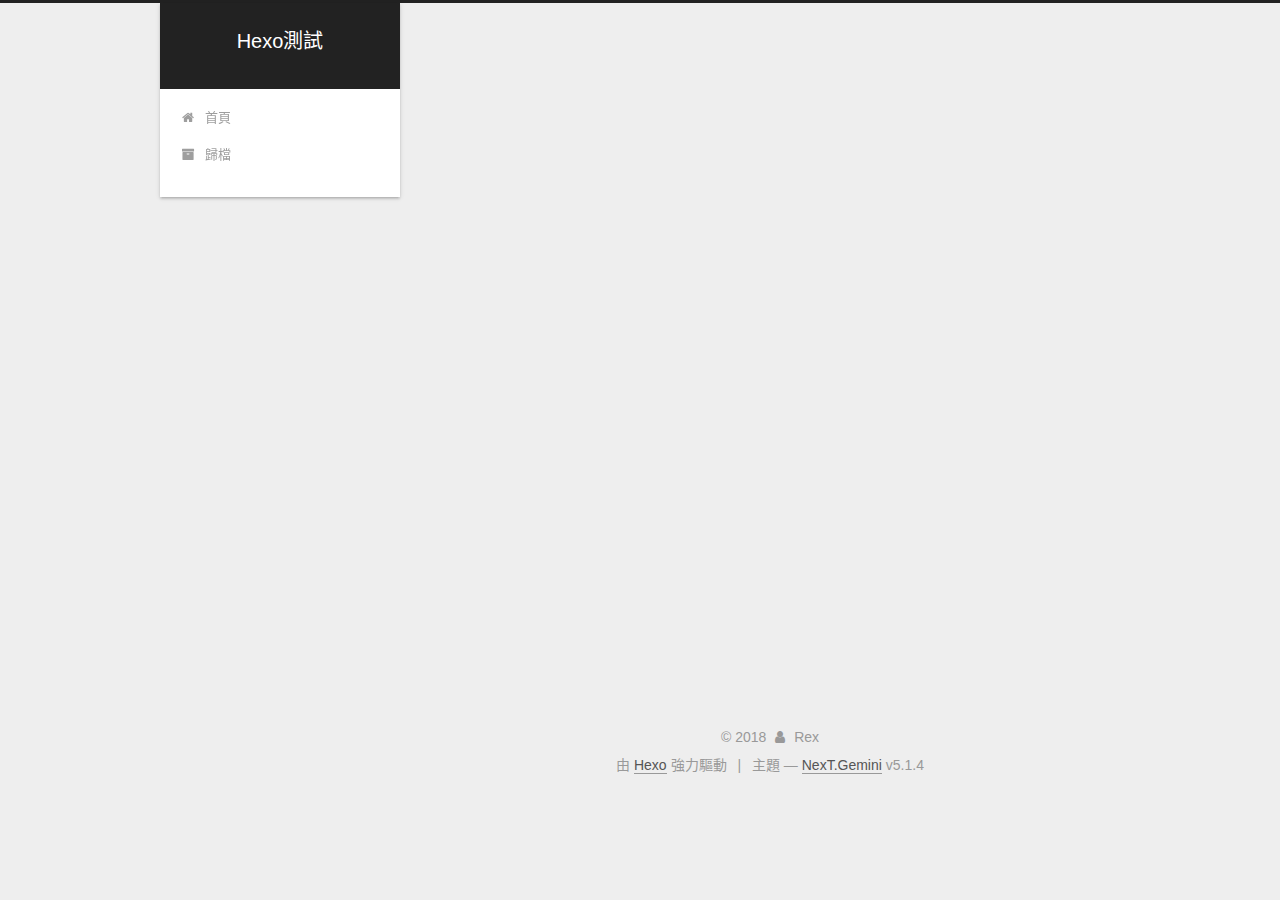
==== about/index.html @ 77798206 "Site updated: 2018-04-30 21:03:43" ====
<!DOCTYPE html>



  


<html class="theme-next gemini use-motion" lang="zh-tw">
<head>
  <meta charset="UTF-8"/>
<meta http-equiv="X-UA-Compatible" content="IE=edge" />
<meta name="viewport" content="width=device-width, initial-scale=1, maximum-scale=1"/>
<meta name="theme-color" content="#222">









<meta http-equiv="Cache-Control" content="no-transform" />
<meta http-equiv="Cache-Control" content="no-siteapp" />
















  
  
  <link href="/lib/fancybox/source/jquery.fancybox.css?v=2.1.5" rel="stylesheet" type="text/css" />







<link href="/lib/font-awesome/css/font-awesome.min.css?v=4.6.2" rel="stylesheet" type="text/css" />

<link href="/css/main.css?v=5.1.4" rel="stylesheet" type="text/css" />


  <link rel="apple-touch-icon" sizes="180x180" href="/images/apple-touch-icon-next.png?v=5.1.4">


  <link rel="icon" type="image/png" sizes="32x32" href="/images/favicon-32x32-next.png?v=5.1.4">


  <link rel="icon" type="image/png" sizes="16x16" href="/images/favicon-16x16-next.png?v=5.1.4">


  <link rel="mask-icon" href="/images/logo.svg?v=5.1.4" color="#222">





  <meta name="keywords" content="Hexo, NexT" />










<meta property="og:type" content="website">
<meta property="og:title" content="about">
<meta property="og:url" content="https://vmp6.github.io/about/index.html">
<meta property="og:site_name" content="Hexo測試">
<meta property="og:locale" content="zh-tw">
<meta property="og:updated_time" content="2018-04-30T13:03:14.921Z">
<meta name="twitter:card" content="summary">
<meta name="twitter:title" content="about">



<script type="text/javascript" id="hexo.configurations">
  var NexT = window.NexT || {};
  var CONFIG = {
    root: '/',
    scheme: 'Gemini',
    version: '5.1.4',
    sidebar: {"position":"left","display":"post","offset":12,"b2t":false,"scrollpercent":false,"onmobile":false},
    fancybox: true,
    tabs: true,
    motion: {"enable":true,"async":false,"transition":{"post_block":"fadeIn","post_header":"slideDownIn","post_body":"slideDownIn","coll_header":"slideLeftIn","sidebar":"slideUpIn"}},
    duoshuo: {
      userId: '0',
      author: '博主'
    },
    algolia: {
      applicationID: '',
      apiKey: '',
      indexName: '',
      hits: {"per_page":10},
      labels: {"input_placeholder":"Search for Posts","hits_empty":"We didn't find any results for the search: ${query}","hits_stats":"${hits} results found in ${time} ms"}
    }
  };
</script>



  <link rel="canonical" href="https://vmp6.github.io/about/"/>





  <title>about | Hexo測試</title>
  








</head>

<body itemscope itemtype="http://schema.org/WebPage" lang="zh-tw">

  
  
    
  

  <div class="container sidebar-position-left page-post-detail">
    <div class="headband"></div>

    <header id="header" class="header" itemscope itemtype="http://schema.org/WPHeader">
      <div class="header-inner"><div class="site-brand-wrapper">
  <div class="site-meta ">
    

    <div class="custom-logo-site-title">
      <a href="/"  class="brand" rel="start">
        <span class="logo-line-before"><i></i></span>
        <span class="site-title">Hexo測試</span>
        <span class="logo-line-after"><i></i></span>
      </a>
    </div>
      
        <p class="site-subtitle"></p>
      
  </div>

  <div class="site-nav-toggle">
    <button>
      <span class="btn-bar"></span>
      <span class="btn-bar"></span>
      <span class="btn-bar"></span>
    </button>
  </div>
</div>

<nav class="site-nav">
  

  
    <ul id="menu" class="menu">
      
        
        <li class="menu-item menu-item-home">
          <a href="/" rel="section">
            
              <i class="menu-item-icon fa fa-fw fa-home"></i> <br />
            
            首頁
          </a>
        </li>
      
        
        <li class="menu-item menu-item-archives">
          <a href="/archives/" rel="section">
            
              <i class="menu-item-icon fa fa-fw fa-archive"></i> <br />
            
            歸檔
          </a>
        </li>
      

      
    </ul>
  

  
</nav>



 </div>
    </header>

    <main id="main" class="main">
      <div class="main-inner">
        <div class="content-wrap">
          <div id="content" class="content">
            

  <div id="posts" class="posts-expand">
    
    
    
    <div class="post-block page">
      <header class="post-header">

	<h1 class="post-title" itemprop="name headline">about</h1>



</header>

      
      
      
      <div class="post-body">
        
        
          
        
      </div>
      
      
      
    </div>
    
    
    
  </div>


          </div>
          


          

  



        </div>
        
          
  
  <div class="sidebar-toggle">
    <div class="sidebar-toggle-line-wrap">
      <span class="sidebar-toggle-line sidebar-toggle-line-first"></span>
      <span class="sidebar-toggle-line sidebar-toggle-line-middle"></span>
      <span class="sidebar-toggle-line sidebar-toggle-line-last"></span>
    </div>
  </div>

  <aside id="sidebar" class="sidebar">
    
    <div class="sidebar-inner">

      

      

      <section class="site-overview-wrap sidebar-panel sidebar-panel-active">
        <div class="site-overview">
          <div class="site-author motion-element" itemprop="author" itemscope itemtype="http://schema.org/Person">
            
              <p class="site-author-name" itemprop="name">Rex</p>
              <p class="site-description motion-element" itemprop="description"></p>
          </div>

          <nav class="site-state motion-element">

            
              <div class="site-state-item site-state-posts">
              
                <a href="/archives/">
              
                  <span class="site-state-item-count">3</span>
                  <span class="site-state-item-name">文章</span>
                </a>
              </div>
            

            

            

          </nav>

          

          

          
          

          
          

          

        </div>
      </section>

      

      

    </div>
  </aside>


        
      </div>
    </main>

    <footer id="footer" class="footer">
      <div class="footer-inner">
        <div class="copyright">&copy; <span itemprop="copyrightYear">2018</span>
  <span class="with-love">
    <i class="fa fa-user"></i>
  </span>
  <span class="author" itemprop="copyrightHolder">Rex</span>

  
</div>


  <div class="powered-by">由 <a class="theme-link" target="_blank" href="https://hexo.io">Hexo</a> 強力驅動</div>



  <span class="post-meta-divider">|</span>



  <div class="theme-info">主題 &mdash; <a class="theme-link" target="_blank" href="https://github.com/iissnan/hexo-theme-next">NexT.Gemini</a> v5.1.4</div>




        







        
      </div>
    </footer>

    
      <div class="back-to-top">
        <i class="fa fa-arrow-up"></i>
        
      </div>
    

    

  </div>

  

<script type="text/javascript">
  if (Object.prototype.toString.call(window.Promise) !== '[object Function]') {
    window.Promise = null;
  }
</script>









  












  
  
    <script type="text/javascript" src="/lib/jquery/index.js?v=2.1.3"></script>
  

  
  
    <script type="text/javascript" src="/lib/fastclick/lib/fastclick.min.js?v=1.0.6"></script>
  

  
  
    <script type="text/javascript" src="/lib/jquery_lazyload/jquery.lazyload.js?v=1.9.7"></script>
  

  
  
    <script type="text/javascript" src="/lib/velocity/velocity.min.js?v=1.2.1"></script>
  

  
  
    <script type="text/javascript" src="/lib/velocity/velocity.ui.min.js?v=1.2.1"></script>
  

  
  
    <script type="text/javascript" src="/lib/fancybox/source/jquery.fancybox.pack.js?v=2.1.5"></script>
  


  


  <script type="text/javascript" src="/js/src/utils.js?v=5.1.4"></script>

  <script type="text/javascript" src="/js/src/motion.js?v=5.1.4"></script>



  
  


  <script type="text/javascript" src="/js/src/affix.js?v=5.1.4"></script>

  <script type="text/javascript" src="/js/src/schemes/pisces.js?v=5.1.4"></script>



  
  <script type="text/javascript" src="/js/src/scrollspy.js?v=5.1.4"></script>
<script type="text/javascript" src="/js/src/post-details.js?v=5.1.4"></script>



  


  <script type="text/javascript" src="/js/src/bootstrap.js?v=5.1.4"></script>



  


  




	





  





  












  





  

  

  

  
  

  

  

  

</body>
</html>
---- css/main.css ----
/* normalize.css v3.0.2 | MIT License | git.io/normalize */
html {
  font-family: sans-serif; /* 1 */
  -ms-text-size-adjust: 100%; /* 2 */
  -webkit-text-size-adjust: 100%; /* 2 */
}
body {
  margin: 0;
}
article,
aside,
details,
figcaption,
figure,
footer,
header,
hgroup,
main,
menu,
nav,
section,
summary {
  display: block;
}
audio,
canvas,
progress,
video {
  display: inline-block; /* 1 */
  vertical-align: baseline; /* 2 */
}
audio:not([controls]) {
  display: none;
  height: 0;
}
[hidden],
template {
  display: none;
}
a {
  background-color: transparent;
}
a:active,
a:hover {
  outline: 0;
}
abbr[title] {
  border-bottom: 1px dotted;
}
b,
strong {
  font-weight: bold;
}
dfn {
  font-style: italic;
}
h1 {
  font-size: 2em;
  margin: 0.67em 0;
}
mark {
  background: #ff0;
  color: #000;
}
small {
  font-size: 80%;
}
sub,
sup {
  font-size: 75%;
  line-height: 0;
  position: relative;
  vertical-align: baseline;
}
sup {
  top: -0.5em;
}
sub {
  bottom: -0.25em;
}
img {
  border: 0;
}
svg:not(:root) {
  overflow: hidden;
}
figure {
  margin: 1em 40px;
}
hr {
  -moz-box-sizing: content-box;
  box-sizing: content-box;
  height: 0;
}
pre {
  overflow: auto;
}
code,
kbd,
pre,
samp {
  font-family: monospace, monospace;
  font-size: 1em;
}
button,
input,
optgroup,
select,
textarea {
  color: inherit; /* 1 */
  font: inherit; /* 2 */
  margin: 0; /* 3 */
}
button {
  overflow: visible;
}
button,
select {
  text-transform: none;
}
button,
html input[type="button"],
input[type="reset"],
input[type="submit"] {
  -webkit-appearance: button; /* 2 */
  cursor: pointer; /* 3 */
}
button[disabled],
html input[disabled] {
  cursor: default;
}
button::-moz-focus-inner,
input::-moz-focus-inner {
  border: 0;
  padding: 0;
}
input {
  line-height: normal;
}
input[type="checkbox"],
input[type="radio"] {
  box-sizing: border-box; /* 1 */
  padding: 0; /* 2 */
}
input[type="number"]::-webkit-inner-spin-button,
input[type="number"]::-webkit-outer-spin-button {
  height: auto;
}
input[type="search"] {
  -webkit-appearance: textfield; /* 1 */
  -moz-box-sizing: content-box;
  -webkit-box-sizing: content-box; /* 2 */
  box-sizing: content-box;
}
input[type="search"]::-webkit-search-cancel-button,
input[type="search"]::-webkit-search-decoration {
  -webkit-appearance: none;
}
fieldset {
  border: 1px solid #c0c0c0;
  margin: 0 2px;
  padding: 0.35em 0.625em 0.75em;
}
legend {
  border: 0; /* 1 */
  padding: 0; /* 2 */
}
textarea {
  overflow: auto;
}
optgroup {
  font-weight: bold;
}
table {
  border-collapse: collapse;
  border-spacing: 0;
}
td,
th {
  padding: 0;
}
::selection {
  background: #262a30;
  color: #fff;
}
body {
  position: relative;
  font-family: 'Lato', "PingFang SC", "Microsoft YaHei", sans-serif;
  font-size: 14px;
  line-height: 2;
  color: #555;
  background: #eee;
}
@media (max-width: 767px) {
  body {
    padding-right: 0 !important;
  }
}
@media (min-width: 768px) and (max-width: 991px) {
  body {
    padding-right: 0 !important;
  }
}
@media (min-width: 1600px) {
  body {
    font-size: 16px;
  }
}
h1,
h2,
h3,
h4,
h5,
h6 {
  margin: 0;
  padding: 0;
  font-weight: bold;
  line-height: 1.5;
  font-family: 'Lato', "PingFang SC", "Microsoft YaHei", sans-serif;
}
h2,
h3,
h4,
h5,
h6 {
  margin: 20px 0 15px;
}
h1 {
  font-size: 22px;
}
@media (max-width: 767px) {
  h1 {
    font-size: 18px;
  }
}
h2 {
  font-size: 20px;
}
@media (max-width: 767px) {
  h2 {
    font-size: 16px;
  }
}
h3 {
  font-size: 18px;
}
@media (max-width: 767px) {
  h3 {
    font-size: 14px;
  }
}
h4 {
  font-size: 16px;
}
@media (max-width: 767px) {
  h4 {
    font-size: 12px;
  }
}
h5 {
  font-size: 14px;
}
@media (max-width: 767px) {
  h5 {
    font-size: 10px;
  }
}
h6 {
  font-size: 12px;
}
@media (max-width: 767px) {
  h6 {
    font-size: 8px;
  }
}
p {
  margin: 0 0 20px 0;
}
a {
  color: #555;
  text-decoration: none;
  outline: none;
  border-bottom: 1px solid #999;
  word-wrap: break-word;
}
a:hover {
  color: #222;
  border-bottom-color: #222;
}
blockquote {
  margin: 0;
  padding: 0;
}
img {
  display: block;
  margin: auto;
  max-width: 100%;
  height: auto;
}
hr {
  margin: 40px 0;
  height: 3px;
  border: none;
  background-color: #ddd;
  background-image: repeating-linear-gradient(-45deg, #fff, #fff 4px, transparent 4px, transparent 8px);
}
blockquote {
  padding: 0 15px;
  color: #666;
  border-left: 4px solid #ddd;
}
blockquote cite::before {
  content: "-";
  padding: 0 5px;
}
dt {
  font-weight: 700;
}
dd {
  margin: 0;
  padding: 0;
}
kbd {
  border: 1px solid #ccc;
  border-radius: 0.2em;
  box-shadow: 0.1em 0.1em 0.2em rgba(0,0,0,0.1);
  background-color: #f9f9f9;
  font-family: inherit;
  background-image: -webkit-linear-gradient(top, #eee, #fff, #eee);
  padding: 0.1em 0.3em;
  white-space: nowrap;
}
.text-left {
  text-align: left;
}
.text-center {
  text-align: center;
}
.text-right {
  text-align: right;
}
.text-justify {
  text-align: justify;
}
.text-nowrap {
  white-space: nowrap;
}
.text-lowercase {
  text-transform: lowercase;
}
.text-uppercase {
  text-transform: uppercase;
}
.text-capitalize {
  text-transform: capitalize;
}
.center-block {
  display: block;
  margin-left: auto;
  margin-right: auto;
}
.clearfix:before,
.clearfix:after {
  content: " ";
  display: table;
}
.clearfix:after {
  clear: both;
}
.pullquote {
  width: 45%;
}
.pullquote.left {
  float: left;
  margin-left: 5px;
  margin-right: 10px;
}
.pullquote.right {
  float: right;
  margin-left: 10px;
  margin-right: 5px;
}
.affix.affix.affix {
  position: fixed;
}
.translation {
  margin-top: -20px;
  font-size: 14px;
  color: #999;
}
.scrollbar-measure {
  width: 100px;
  height: 100px;
  overflow: scroll;
  position: absolute;
  top: -9999px;
}
.use-motion .motion-element {
  opacity: 0;
}
table {
  margin: 20px 0;
  width: 100%;
  border-collapse: collapse;
  border-spacing: 0;
  border: 1px solid #ddd;
  font-size: 14px;
  table-layout: fixed;
  word-wrap: break-all;
}
table>tbody>tr:nth-of-type(odd) {
  background-color: #f9f9f9;
}
table>tbody>tr:hover {
  background-color: #f5f5f5;
}
caption,
th,
td {
  padding: 8px;
  text-align: left;
  vertical-align: middle;
  font-weight: normal;
}
th,
td {
  border-bottom: 3px solid #ddd;
  border-right: 1px solid #eee;
}
th {
  padding-bottom: 10px;
  font-weight: 700;
}
td {
  border-bottom-width: 1px;
}
html,
body {
  height: 100%;
}
.container {
  position: relative;
  min-height: 100%;
}
.header-inner {
  margin: 0 auto;
  padding: 100px 0 70px;
  width: calc(100% - 252px);
}
@media (min-width: 1600px) {
  .container .header-inner {
    width: 900px;
  }
}
.main {
  padding-bottom: 150px;
}
.main-inner {
  margin: 0 auto;
  width: calc(100% - 252px);
}
@media (min-width: 1600px) {
  .container .main-inner {
    width: 900px;
  }
}
.footer {
  position: absolute;
  left: 0;
  bottom: 0;
  width: 100%;
  min-height: 50px;
}
.footer-inner {
  box-sizing: border-box;
  margin: 20px auto;
  width: calc(100% - 252px);
}
@media (min-width: 1600px) {
  .container .footer-inner {
    width: 900px;
  }
}
pre,
.highlight {
  overflow: auto;
  margin: 20px 0;
  padding: 0;
  font-size: 13px;
  color: #4d4d4c;
  background: #f7f7f7;
  line-height: 1.6;
}
pre,
code {
  font-family: consolas, Menlo, "PingFang SC", "Microsoft YaHei", monospace;
}
code {
  padding: 2px 4px;
  word-wrap: break-word;
  color: #555;
  background: #eee;
  border-radius: 3px;
  font-size: 13px;
}
pre {
  padding: 10px;
}
pre code {
  padding: 0;
  color: #4d4d4c;
  background: none;
  text-shadow: none;
}
.highlight {
  border-radius: 1px;
}
.highlight pre {
  border: none;
  margin: 0;
  padding: 10px 0;
}
.highlight table {
  margin: 0;
  width: auto;
  border: none;
}
.highlight td {
  border: none;
  padding: 0;
}
.highlight figcaption {
  font-size: 1em;
  color: #4d4d4c;
  line-height: 1em;
  margin-bottom: 1em;
}
.highlight figcaption:before,
.highlight figcaption:after {
  content: " ";
  display: table;
}
.highlight figcaption:after {
  clear: both;
}
.highlight figcaption a {
  float: right;
  color: #4d4d4c;
}
.highlight figcaption a:hover {
  border-bottom-color: #4d4d4c;
}
.highlight .gutter pre {
  padding-left: 10px;
  padding-right: 10px;
  color: #869194;
  text-align: right;
  background-color: #eff2f3;
}
.highlight .code pre {
  width: 100%;
  padding-left: 10px;
  padding-right: 10px;
  background-color: #f7f7f7;
}
.highlight .line {
  height: 20px;
}
.gutter {
  -webkit-user-select: none;
  -moz-user-select: none;
  -ms-user-select: none;
  user-select: none;
}
.gist table {
  width: auto;
}
.gist table td {
  border: none;
}
pre .deletion {
  background: #fdd;
}
pre .addition {
  background: #dfd;
}
pre .meta {
  color: #8959a8;
}
pre .comment {
  color: #8e908c;
}
pre .variable,
pre .attribute,
pre .tag,
pre .regexp,
pre .ruby .constant,
pre .xml .tag .title,
pre .xml .pi,
pre .xml .doctype,
pre .html .doctype,
pre .css .id,
pre .css .class,
pre .css .pseudo {
  color: #c82829;
}
pre .number,
pre .preprocessor,
pre .built_in,
pre .literal,
pre .params,
pre .constant,
pre .command {
  color: #f5871f;
}
pre .ruby .class .title,
pre .css .rules .attribute,
pre .string,
pre .value,
pre .inheritance,
pre .header,
pre .ruby .symbol,
pre .xml .cdata,
pre .special,
pre .number,
pre .formula {
  color: #718c00;
}
pre .title,
pre .css .hexcolor {
  color: #3e999f;
}
pre .function,
pre .python .decorator,
pre .python .title,
pre .ruby .function .title,
pre .ruby .title .keyword,
pre .perl .sub,
pre .javascript .title,
pre .coffeescript .title {
  color: #4271ae;
}
pre .keyword,
pre .javascript .function {
  color: #8959a8;
}
.full-image.full-image.full-image.full-image {
  border: none;
  max-width: 100%;
  width: auto;
  margin: 20px auto 25px;
}
@media (min-width: 992px) {
  .full-image.full-image.full-image.full-image {
    max-width: none;
    width: 118%;
    margin: 0 -9%;
  }
}
.blockquote-center,
.page-home .post-type-quote blockquote,
.page-post-detail .post-type-quote blockquote {
  position: relative;
  margin: 40px 0;
  padding: 0;
  border-left: none;
  text-align: center;
}
.blockquote-center::before,
.page-home .post-type-quote blockquote::before,
.page-post-detail .post-type-quote blockquote::before,
.blockquote-center::after,
.page-home .post-type-quote blockquote::after,
.page-post-detail .post-type-quote blockquote::after {
  position: absolute;
  content: ' ';
  display: block;
  width: 100%;
  height: 24px;
  opacity: 0.2;
  background-repeat: no-repeat;
  background-position: 0 -6px;
  background-size: 22px 22px;
}
.blockquote-center::before,
.page-home .post-type-quote blockquote::before,
.page-post-detail .post-type-quote blockquote::before {
  top: -20px;
  background-image: url("../images/quote-l.svg");
  border-top: 1px solid #ccc;
}
.blockquote-center::after,
.page-home .post-type-quote blockquote::after,
.page-post-detail .post-type-quote blockquote::after {
  bottom: -20px;
  background-image: url("../images/quote-r.svg");
  border-bottom: 1px solid #ccc;
  background-position: 100% 8px;
}
.blockquote-center p,
.page-home .post-type-quote blockquote p,
.page-post-detail .post-type-quote blockquote p,
.blockquote-center div,
.page-home .post-type-quote blockquote div,
.page-post-detail .post-type-quote blockquote div {
  text-align: center;
}
.post .post-body .group-picture img {
  box-sizing: border-box;
  padding: 0 3px;
  border: none;
}
.post .group-picture-row {
  overflow: hidden;
  margin-top: 6px;
}
.post .group-picture-row:first-child {
  margin-top: 0;
}
.post .group-picture-column {
  float: left;
}
.page-post-detail .post-body .group-picture-column {
  float: none;
  margin-top: 10px;
  width: auto !important;
}
.page-post-detail .post-body .group-picture-column img {
  margin: 0 auto;
}
.page-archive .group-picture-container {
  overflow: hidden;
}
.page-archive .group-picture-row {
  float: left;
}
.page-archive .group-picture-row:first-child {
  margin-top: 6px;
}
.page-archive .group-picture-column {
  max-width: 150px;
  max-height: 150px;
}
.post-body .note {
  position: relative;
  padding: 15px;
  margin-bottom: 20px;
  border: 1px solid #eee;
  border-left-width: 5px;
  border-radius: 3px;
}
.post-body .note h2,
.post-body .note h3,
.post-body .note h4,
.post-body .note h5,
.post-body .note h6 {
  margin-top: 0;
  margin-bottom: 0;
  border-bottom: initial;
  padding-top: 0 !important;
}
.post-body .note p:first-child,
.post-body .note ul:first-child,
.post-body .note ol:first-child,
.post-body .note table:first-child,
.post-body .note pre:first-child,
.post-body .note blockquote:first-child {
  margin-top: 0;
}
.post-body .note p:last-child,
.post-body .note ul:last-child,
.post-body .note ol:last-child,
.post-body .note table:last-child,
.post-body .note pre:last-child,
.post-body .note blockquote:last-child {
  margin-bottom: 0;
}
.post-body .note.default {
  border-left-color: #777;
}
.post-body .note.default h2,
.post-body .note.default h3,
.post-body .note.default h4,
.post-body .note.default h5,
.post-body .note.default h6 {
  color: #777;
}
.post-body .note.primary {
  border-left-color: #6f42c1;
}
.post-body .note.primary h2,
.post-body .note.primary h3,
.post-body .note.primary h4,
.post-body .note.primary h5,
.post-body .note.primary h6 {
  color: #6f42c1;
}
.post-body .note.info {
  border-left-color: #428bca;
}
.post-body .note.info h2,
.post-body .note.info h3,
.post-body .note.info h4,
.post-body .note.info h5,
.post-body .note.info h6 {
  color: #428bca;
}
.post-body .note.success {
  border-left-color: #5cb85c;
}
.post-body .note.success h2,
.post-body .note.success h3,
.post-body .note.success h4,
.post-body .note.success h5,
.post-body .note.success h6 {
  color: #5cb85c;
}
.post-body .note.warning {
  border-left-color: #f0ad4e;
}
.post-body .note.warning h2,
.post-body .note.warning h3,
.post-body .note.warning h4,
.post-body .note.warning h5,
.post-body .note.warning h6 {
  color: #f0ad4e;
}
.post-body .note.danger {
  border-left-color: #d9534f;
}
.post-body .note.danger h2,
.post-body .note.danger h3,
.post-body .note.danger h4,
.post-body .note.danger h5,
.post-body .note.danger h6 {
  color: #d9534f;
}
.post-body .label {
  display: inline;
  padding: 0 2px;
  white-space: nowrap;
}
.post-body .label.default {
  background-color: #f0f0f0;
}
.post-body .label.primary {
  background-color: #efe6f7;
}
.post-body .label.info {
  background-color: #e5f2f8;
}
.post-body .label.success {
  background-color: #e7f4e9;
}
.post-body .label.warning {
  background-color: #fcf6e1;
}
.post-body .label.danger {
  background-color: #fae8eb;
}
.post-body .tabs {
  position: relative;
  display: block;
  margin-bottom: 20px;
  padding-top: 10px;
}
.post-body .tabs ul.nav-tabs {
  margin: 0;
  padding: 0;
  display: flex;
  margin-bottom: -1px;
}
@media (max-width: 413px) {
  .post-body .tabs ul.nav-tabs {
    display: block;
    margin-bottom: 5px;
  }
}
.post-body .tabs ul.nav-tabs li.tab {
  list-style-type: none !important;
  margin: 0 0.25em 0 0;
  border-top: 3px solid transparent;
  border-left: 1px solid transparent;
  border-right: 1px solid transparent;
}
@media (max-width: 413px) {
  .post-body .tabs ul.nav-tabs li.tab {
    margin: initial;
    border-top: 1px solid transparent;
    border-left: 3px solid transparent;
    border-right: 1px solid transparent;
    border-bottom: 1px solid transparent;
  }
}
.post-body .tabs ul.nav-tabs li.tab a {
  outline: 0;
  border-bottom: initial;
  display: block;
  line-height: 1.8em;
  padding: 0.25em 0.75em;
  transition-duration: 0.2s;
  transition-timing-function: ease-out;
  transition-delay: 0s;
}
.post-body .tabs ul.nav-tabs li.tab a i {
  width: 1.285714285714286em;
}
.post-body .tabs ul.nav-tabs li.tab.active {
  border-top: 3px solid #fc6423;
  border-left: 1px solid #ddd;
  border-right: 1px solid #ddd;
  background-color: #fff;
}
@media (max-width: 413px) {
  .post-body .tabs ul.nav-tabs li.tab.active {
    border-top: 1px solid #ddd;
    border-left: 3px solid #fc6423;
    border-right: 1px solid #ddd;
    border-bottom: 1px solid #ddd;
  }
}
.post-body .tabs ul.nav-tabs li.tab.active a {
  cursor: default;
  color: #555;
}
.post-body .tabs .tab-content {
  background-color: #fff;
}
.post-body .tabs .tab-content .tab-pane {
  border: 1px solid #ddd;
  padding: 20px 20px 0 20px;
}
.post-body .tabs .tab-content .tab-pane:not(.active) {
  display: none !important;
}
.post-body .tabs .tab-content .tab-pane.active {
  display: block !important;
}
.btn {
  display: inline-block;
  padding: 0 20px;
  font-size: 14px;
  color: #555;
  background: #fff;
  border: 2px solid #555;
  text-decoration: none;
  border-radius: 2px;
  transition-property: background-color;
  transition-duration: 0.2s;
  transition-timing-function: ease-in-out;
  transition-delay: 0s;
  line-height: 2;
}
.btn:hover {
  border-color: #222;
  color: #fff;
  background: #222;
}
.btn +.btn {
  margin: 0 0 8px 8px;
}
.btn .fa-fw {
  width: 1.285714285714286em;
  text-align: left;
}
.btn-bar {
  display: block;
  width: 22px;
  height: 2px;
  background: #555;
  border-radius: 1px;
}
.btn-bar+.btn-bar {
  margin-top: 4px;
}
.pagination {
  margin: 120px 0 40px;
  text-align: center;
  border-top: 1px solid #eee;
}
.page-number-basic,
.pagination .prev,
.pagination .next,
.pagination .page-number,
.pagination .space {
  display: inline-block;
  position: relative;
  top: -1px;
  margin: 0 10px;
  padding: 0 11px;
}
@media (max-width: 767px) {
  .page-number-basic,
  .pagination .prev,
  .pagination .next,
  .pagination .page-number,
  .pagination .space {
    margin: 0 5px;
  }
}
.pagination .prev,
.pagination .next,
.pagination .page-number {
  border-bottom: 0;
  border-top: 1px solid #eee;
  transition-property: border-color;
  transition-duration: 0.2s;
  transition-timing-function: ease-in-out;
  transition-delay: 0s;
}
.pagination .prev:hover,
.pagination .next:hover,
.pagination .page-number:hover {
  border-top-color: #222;
}
.pagination .space {
  padding: 0;
  margin: 0;
}
.pagination .prev {
  margin-left: 0;
}
.pagination .next {
  margin-right: 0;
}
.pagination .page-number.current {
  color: #fff;
  background: #ccc;
  border-top-color: #ccc;
}
@media (max-width: 767px) {
  .pagination {
    border-top: none;
  }
  .pagination .prev,
  .pagination .next,
  .pagination .page-number {
    margin-bottom: 10px;
    border-top: 0;
    border-bottom: 1px solid #eee;
    padding: 0 10px;
  }
  .pagination .prev:hover,
  .pagination .next:hover,
  .pagination .page-number:hover {
    border-bottom-color: #222;
  }
}
.comments {
  margin: 60px 20px 0;
}
.tag-cloud {
  text-align: center;
}
.tag-cloud a {
  display: inline-block;
  margin: 10px;
}
.back-to-top {
  box-sizing: border-box;
  position: fixed;
  bottom: -100px;
  right: 30px;
  z-index: 1050;
  padding: 0 6px;
  width: 24px;
  background: #222;
  font-size: 12px;
  opacity: 0.6;
  color: #fff;
  cursor: pointer;
  text-align: center;
  -webkit-transform: translateZ(0);
  transition-property: bottom;
  transition-duration: 0.2s;
  transition-timing-function: ease-in-out;
  transition-delay: 0s;
}
@media (min-width: 768px) and (max-width: 991px) {
  .back-to-top {
    display: none !important;
  }
}
@media (max-width: 767px) {
  .back-to-top {
    display: none !important;
  }
}
.back-to-top.back-to-top-on {
  bottom: 30px;
}
.header {
  background: transparent;
}
.header-inner {
  position: relative;
}
.headband {
  height: 3px;
  background: #222;
}
.site-meta {
  margin: 0;
  text-align: center;
}
@media (max-width: 767px) {
  .site-meta {
    text-align: center;
  }
}
.brand {
  position: relative;
  display: inline-block;
  padding: 0 40px;
  color: #fff;
  background: #222;
  border-bottom: none;
}
.brand:hover {
  color: #fff;
}
.logo {
  display: inline-block;
  margin-right: 5px;
  line-height: 36px;
  vertical-align: top;
}
.site-title {
  display: inline-block;
  vertical-align: top;
  line-height: 36px;
  font-size: 20px;
  font-weight: normal;
  font-family: 'Lato', "PingFang SC", "Microsoft YaHei", sans-serif;
}
.site-subtitle {
  margin-top: 10px;
  font-size: 13px;
  color: #ddd;
}
.use-motion .brand {
  opacity: 0;
}
.use-motion .logo,
.use-motion .site-title,
.use-motion .site-subtitle {
  opacity: 0;
  position: relative;
  top: -10px;
}
.site-nav-toggle {
  display: none;
  position: absolute;
  top: 10px;
  left: 10px;
}
@media (max-width: 767px) {
  .site-nav-toggle {
    display: block;
  }
}
.site-nav-toggle button {
  margin-top: 2px;
  padding: 9px 10px;
  background: transparent;
  border: none;
}
@media (max-width: 767px) {
  .site-nav {
    display: none;
    margin: 0 -10px;
    padding: 0 10px;
    clear: both;
    border-top: 1px solid #ddd;
  }
}
@media (min-width: 768px) and (max-width: 991px) {
  .site-nav {
    display: block !important;
  }
}
@media (min-width: 992px) {
  .site-nav {
    display: block !important;
  }
}
.menu {
  margin-top: 20px;
  padding-left: 0;
  text-align: center;
}
.menu .menu-item {
  display: inline-block;
  margin: 0 10px;
  list-style: none;
}
@media screen and (max-width: 767px) {
  .menu .menu-item {
    margin-top: 10px;
  }
}
.menu .menu-item a {
  display: block;
  font-size: 13px;
  line-height: inherit;
  border-bottom: 1px solid transparent;
  transition-property: border-color;
  transition-duration: 0.2s;
  transition-timing-function: ease-in-out;
  transition-delay: 0s;
}
.menu .menu-item a:hover,
.menu-item-active a {
  border-bottom-color: #222;
}
.menu .menu-item .fa {
  margin-right: 5px;
}
.use-motion .menu-item {
  opacity: 0;
}
.post-body {
  font-family: 'Lato', "PingFang SC", "Microsoft YaHei", sans-serif;
}
@media (max-width: 767px) {
  .post-body {
    word-break: break-word;
  }
}
.post-body .fancybox img {
  display: block !important;
  margin: 0 auto;
  cursor: pointer;
  cursor: zoom-in;
  cursor: -webkit-zoom-in;
}
.post-body .image-caption,
.post-body .figure .caption {
  margin: -20px auto 15px;
  text-align: center;
  font-size: 14px;
  color: #999;
  font-weight: bold;
  line-height: 1;
}
.post-sticky-flag {
  display: inline-block;
  font-size: 16px;
  -ms-transform: rotate(30deg);
  -webkit-transform: rotate(30deg);
  -moz-transform: rotate(30deg);
  -ms-transform: rotate(30deg);
  -o-transform: rotate(30deg);
  transform: rotate(30deg);
}
.use-motion .post-block,
.use-motion .pagination,
.use-motion .comments {
  opacity: 0;
}
.use-motion .post-header {
  opacity: 0;
}
.use-motion .post-body {
  opacity: 0;
}
.use-motion .collection-title {
  opacity: 0;
}
.posts-expand {
  padding-top: 40px;
}
@media (max-width: 767px) {
  .posts-expand {
    margin: 0 20px;
  }
  .post-body pre .gutter pre {
    padding-right: 10px;
  }
  .post-body .highlight {
    margin-left: 0px;
    margin-right: 0px;
    padding: 0;
  }
  .post-body .highlight .gutter pre {
    padding-right: 10px;
  }
}
@media (min-width: 992px) {
  .posts-expand .post-body {
    text-align: justify;
  }
}
.posts-expand .post-body h2,
.posts-expand .post-body h3,
.posts-expand .post-body h4,
.posts-expand .post-body h5,
.posts-expand .post-body h6 {
  padding-top: 10px;
}
.posts-expand .post-body h2 .header-anchor,
.posts-expand .post-body h3 .header-anchor,
.posts-expand .post-body h4 .header-anchor,
.posts-expand .post-body h5 .header-anchor,
.posts-expand .post-body h6 .header-anchor {
  float: right;
  margin-left: 10px;
  color: #ccc;
  border-bottom-style: none;
  visibility: hidden;
}
.posts-expand .post-body h2 .header-anchor:hover,
.posts-expand .post-body h3 .header-anchor:hover,
.posts-expand .post-body h4 .header-anchor:hover,
.posts-expand .post-body h5 .header-anchor:hover,
.posts-expand .post-body h6 .header-anchor:hover {
  color: inherit;
}
.posts-expand .post-body h2:hover .header-anchor,
.posts-expand .post-body h3:hover .header-anchor,
.posts-expand .post-body h4:hover .header-anchor,
.posts-expand .post-body h5:hover .header-anchor,
.posts-expand .post-body h6:hover .header-anchor {
  visibility: visible;
}
.posts-expand .post-body ul li {
  list-style: circle;
}
.posts-expand .post-body img {
  box-sizing: border-box;
  margin: auto;
  padding: 3px;
  border: 1px solid #ddd;
}
.posts-expand .post-body .fancybox img {
  margin: 0 auto 25px;
}
@media (max-width: 767px) {
  .posts-collapse {
    margin: 0 20px;
  }
  .posts-collapse .post-title,
  .posts-collapse .post-meta {
    display: block;
    width: auto;
    text-align: left;
  }
}
.posts-collapse {
  position: relative;
  z-index: 1010;
  margin-left: 55px;
}
.posts-collapse::after {
  content: " ";
  position: absolute;
  top: 20px;
  left: 0;
  margin-left: -2px;
  width: 4px;
  height: 100%;
  background: #f5f5f5;
  z-index: -1;
}
@media (max-width: 767px) {
  .posts-collapse {
    margin: 0 20px;
  }
}
.posts-collapse .collection-title {
  position: relative;
  margin: 60px 0;
}
.posts-collapse .collection-title h1,
.posts-collapse .collection-title h2 {
  margin-left: 20px;
}
.posts-collapse .collection-title small {
  color: #bbb;
  margin-left: 5px;
}
.posts-collapse .collection-title::before {
  content: " ";
  position: absolute;
  left: 0;
  top: 50%;
  margin-left: -4px;
  margin-top: -4px;
  width: 8px;
  height: 8px;
  background: #bbb;
  border-radius: 50%;
}
.posts-collapse .post {
  margin: 30px 0;
}
.posts-collapse .post-header {
  position: relative;
  transition-duration: 0.2s;
  transition-timing-function: ease-in-out;
  transition-delay: 0s;
  transition-property: border;
  border-bottom: 1px dashed #ccc;
}
.posts-collapse .post-header::before {
  content: " ";
  position: absolute;
  left: 0;
  top: 12px;
  width: 6px;
  height: 6px;
  margin-left: -4px;
  background: #bbb;
  border-radius: 50%;
  border: 1px solid #fff;
  transition-duration: 0.2s;
  transition-timing-function: ease-in-out;
  transition-delay: 0s;
  transition-property: background;
}
.posts-collapse .post-header:hover {
  border-bottom-color: #666;
}
.posts-collapse .post-header:hover::before {
  background: #222;
}
.posts-collapse .post-meta {
  position: absolute;
  font-size: 12px;
  left: 20px;
  top: 5px;
}
.posts-collapse .post-comments-count {
  display: none;
}
.posts-collapse .post-title {
  margin-left: 60px;
  font-size: 16px;
  font-weight: normal;
  line-height: inherit;
}
.posts-collapse .post-title::after {
  margin-left: 3px;
  opacity: 0.6;
}
.posts-collapse .post-title a {
  color: #666;
  border-bottom: none;
}
.page-home .post-type-quote .post-header,
.page-post-detail .post-type-quote .post-header,
.page-home .post-type-quote .post-tags,
.page-post-detail .post-type-quote .post-tags {
  display: none;
}
.posts-expand .post-title {
  text-align: center;
  word-break: break-word;
  font-weight: 400;
}
.posts-expand .post-title-link {
  display: inline-block;
  position: relative;
  color: #555;
  border-bottom: none;
  line-height: 1.2;
  vertical-align: top;
}
.posts-expand .post-title-link::before {
  content: "";
  position: absolute;
  width: 100%;
  height: 2px;
  bottom: 0;
  left: 0;
  background-color: #000;
  visibility: hidden;
  -webkit-transform: scaleX(0);
  -moz-transform: scaleX(0);
  -ms-transform: scaleX(0);
  -o-transform: scaleX(0);
  transform: scaleX(0);
  transition-duration: 0.2s;
  transition-timing-function: ease-in-out;
  transition-delay: 0s;
}
.posts-expand .post-title-link:hover::before {
  visibility: visible;
  -webkit-transform: scaleX(1);
  -moz-transform: scaleX(1);
  -ms-transform: scaleX(1);
  -o-transform: scaleX(1);
  transform: scaleX(1);
}
.posts-expand .post-title-link .fa {
  font-size: 16px;
}
.posts-expand .post-meta {
  margin: 3px 0 60px 0;
  color: #999;
  font-family: 'Lato', "PingFang SC", "Microsoft YaHei", sans-serif;
  font-size: 12px;
  text-align: center;
}
.posts-expand .post-meta .post-category-list {
  display: inline-block;
  margin: 0;
  padding: 3px;
}
.posts-expand .post-meta .post-category-list-link {
  color: #999;
}
.posts-expand .post-meta .post-description {
  font-size: 14px;
  margin-top: 2px;
}
.post-meta-divider {
  margin: 0 0.5em;
}
.post-meta-item-icon {
  margin-right: 3px;
}
@media (min-width: 768px) and (max-width: 991px) {
  .post-meta-item-icon {
    display: inline-block;
  }
}
@media (max-width: 767px) {
  .post-meta-item-icon {
    display: inline-block;
  }
}
@media (min-width: 768px) and (max-width: 991px) {
  .post-meta-item-text {
    display: none;
  }
}
@media (max-width: 767px) {
  .post-meta-item-text {
    display: none;
  }
}
@media (max-width: 767px) {
  .posts-expand .post-comments-count {
    display: none;
  }
}
.post-button {
  margin-top: 40px;
}
.posts-expand .post-tags {
  margin-top: 40px;
  text-align: center;
}
.posts-expand .post-tags a {
  display: inline-block;
  margin-right: 10px;
  font-size: 13px;
}
.post-nav {
  display: table;
  margin-top: 15px;
  width: 100%;
  border-top: 1px solid #eee;
}
.post-nav-divider {
  display: table-cell;
  width: 10%;
}
.post-nav-item {
  display: table-cell;
  padding: 10px 0 0 0;
  width: 45%;
  vertical-align: top;
}
.post-nav-item a {
  position: relative;
  display: block;
  line-height: 25px;
  font-size: 14px;
  color: #555;
  border-bottom: none;
}
.post-nav-item a:hover {
  color: #222;
  border-bottom: none;
}
.post-nav-item a:active {
  top: 2px;
}
.post-nav-item .fa {
  position: absolute;
  top: 8px;
  left: 0;
  font-size: 12px;
}
.post-nav-next a {
  padding-left: 15px;
}
.post-nav-prev {
  text-align: right;
}
.post-nav-prev a {
  padding-right: 15px;
}
.post-nav-prev .fa {
  right: 0;
  left: auto;
}
.posts-expand .post-eof {
  display: block;
  margin: 80px auto 60px;
  width: 8%;
  height: 1px;
  background: #ccc;
  text-align: center;
}
.post:last-child .post-eof.post-eof.post-eof {
  display: none;
}
.post-gallery {
  display: table;
  table-layout: fixed;
  width: 100%;
  border-collapse: separate;
}
.post-gallery-row {
  display: table-row;
}
.post-gallery .post-gallery-img {
  display: table-cell;
  text-align: center;
  vertical-align: middle;
  border: none;
}
.post-gallery .post-gallery-img img {
  max-width: 100%;
  max-height: 100%;
  border: none;
}
.fancybox-close,
.fancybox-close:hover {
  border: none;
}
.rtl.post-body p,
.rtl.post-body a,
.rtl.post-body h1,
.rtl.post-body h2,
.rtl.post-body h3,
.rtl.post-body h4,
.rtl.post-body h5,
.rtl.post-body h6,
.rtl.post-body li,
.rtl.post-body ul,
.rtl.post-body ol {
  direction: rtl;
  font-family: UKIJ Ekran;
}
.rtl.post-title {
  font-family: UKIJ Ekran;
}
.sidebar {
  position: fixed;
  right: 0;
  top: 0;
  bottom: 0;
  width: 0;
  z-index: 1040;
  box-shadow: inset 0 2px 6px #000;
  background: #222;
  -webkit-transform: translateZ(0);
}
.sidebar a {
  color: #999;
  border-bottom-color: #555;
}
.sidebar a:hover {
  color: #eee;
}
@media (min-width: 768px) and (max-width: 991px) {
  .sidebar {
    display: none !important;
  }
}
@media (max-width: 767px) {
  .sidebar {
    display: none !important;
  }
}
.sidebar-inner {
  position: relative;
  padding: 20px 10px;
  color: #999;
  text-align: center;
}
.site-overview-wrap {
  overflow: hidden;
}
.site-overview {
  overflow-y: auto;
  overflow-x: hidden;
}
.sidebar-toggle {
  position: fixed;
  right: 30px;
  bottom: 45px;
  width: 14px;
  height: 14px;
  padding: 5px;
  background: #222;
  line-height: 0;
  z-index: 1050;
  cursor: pointer;
  -webkit-transform: translateZ(0);
}
@media (min-width: 768px) and (max-width: 991px) {
  .sidebar-toggle {
    display: none !important;
  }
}
@media (max-width: 767px) {
  .sidebar-toggle {
    display: none !important;
  }
}
.sidebar-toggle-line {
  position: relative;
  display: inline-block;
  vertical-align: top;
  height: 2px;
  width: 100%;
  background: #fff;
  margin-top: 3px;
}
.sidebar-toggle-line:first-child {
  margin-top: 0;
}
.site-author-image {
  display: block;
  margin: 0 auto;
  padding: 2px;
  max-width: 120px;
  height: auto;
  border: 1px solid #eee;
}
.site-author-name {
  margin: 0;
  text-align: center;
  color: #222;
  font-weight: 600;
}
.site-description {
  margin-top: 0;
  text-align: center;
  font-size: 13px;
  color: #999;
}
.site-state {
  overflow: hidden;
  line-height: 1.4;
  white-space: nowrap;
  text-align: center;
}
.site-state-item {
  display: inline-block;
  padding: 0 15px;
  border-left: 1px solid #eee;
}
.site-state-item:first-child {
  border-left: none;
}
.site-state-item a {
  border-bottom: none;
}
.site-state-item-count {
  display: block;
  text-align: center;
  color: inherit;
  font-weight: 600;
  font-size: 16px;
}
.site-state-item-name {
  font-size: 13px;
  color: #999;
}
.feed-link {
  margin-top: 20px;
}
.feed-link a {
  display: inline-block;
  padding: 0 15px;
  color: #fc6423;
  border: 1px solid #fc6423;
  border-radius: 4px;
}
.feed-link a i {
  color: #fc6423;
  font-size: 14px;
}
.feed-link a:hover {
  color: #fff;
  background: #fc6423;
}
.feed-link a:hover i {
  color: #fff;
}
.links-of-author {
  margin-top: 20px;
}
.links-of-author a {
  display: inline-block;
  vertical-align: middle;
  margin-right: 10px;
  margin-bottom: 10px;
  border-bottom-color: #555;
  font-size: 13px;
}
.links-of-author a:before {
  display: inline-block;
  vertical-align: middle;
  margin-right: 3px;
  content: " ";
  width: 4px;
  height: 4px;
  border-radius: 50%;
  background: #ffff0b;
}
.links-of-blogroll {
  font-size: 13px;
}
.links-of-blogroll-title {
  margin-top: 20px;
  font-size: 14px;
  font-weight: 600;
}
.links-of-blogroll-list {
  margin: 0;
  padding: 0;
  list-style: none;
}
.links-of-blogroll-item {
  padding: 2px 10px;
}
.links-of-blogroll-item a {
  max-width: 280px;
  box-sizing: border-box;
  display: inline-block;
  overflow: hidden;
  white-space: nowrap;
  text-overflow: ellipsis;
}
.sidebar-nav {
  margin: 0 0 20px;
  padding-left: 0;
}
.sidebar-nav li {
  display: inline-block;
  cursor: pointer;
  border-bottom: 1px solid transparent;
  font-size: 14px;
  color: #555;
}
.sidebar-nav li:hover {
  color: #fc6423;
}
.page-post-detail .sidebar-nav-toc {
  padding: 0 5px;
}
.page-post-detail .sidebar-nav-overview {
  margin-left: 10px;
}
.sidebar-nav .sidebar-nav-active {
  color: #fc6423;
  border-bottom-color: #fc6423;
}
.sidebar-nav .sidebar-nav-active:hover {
  color: #fc6423;
}
.sidebar-panel {
  display: none;
}
.sidebar-panel-active {
  display: block;
}
.post-toc-empty {
  font-size: 14px;
  color: #666;
}
.post-toc-wrap {
  overflow: hidden;
}
.post-toc {
  overflow: auto;
}
.post-toc ol {
  margin: 0;
  padding: 0 2px 5px 10px;
  text-align: left;
  list-style: none;
  font-size: 14px;
}
.post-toc ol > ol {
  padding-left: 0;
}
.post-toc ol a {
  transition-duration: 0.2s;
  transition-timing-function: ease-in-out;
  transition-delay: 0s;
  transition-property: all;
  color: #666;
  border-bottom-color: #ccc;
}
.post-toc ol a:hover {
  color: #000;
  border-bottom-color: #000;
}
.post-toc .nav-item {
  overflow: hidden;
  text-overflow: ellipsis;
  text-align: justify;
  white-space: nowrap;
  line-height: 1.8;
}
.post-toc .nav .nav-child {
  display: none;
}
.post-toc .nav .active > .nav-child {
  display: block;
}
.post-toc .nav .active-current > .nav-child {
  display: block;
}
.post-toc .nav .active-current > .nav-child > .nav-item {
  display: block;
}
.post-toc .nav .active > a {
  color: #fc6423;
  border-bottom-color: #fc6423;
}
.post-toc .nav .active-current > a {
  color: #fc6423;
}
.post-toc .nav .active-current > a:hover {
  color: #fc6423;
}
.footer {
  font-size: 14px;
  color: #999;
}
.footer img {
  border: none;
}
.footer-inner {
  text-align: center;
}
.with-love {
  display: inline-block;
  margin: 0 5px;
}
.powered-by,
.theme-info {
  display: inline-block;
}
.cc-license {
  margin-top: 10px;
  text-align: center;
}
.cc-license .cc-opacity {
  opacity: 0.7;
  border-bottom: none;
}
.cc-license .cc-opacity:hover {
  opacity: 0.9;
}
.cc-license img {
  display: inline-block;
}
.theme-next #ds-thread #ds-reset {
  color: #555;
}
.theme-next #ds-thread #ds-reset .ds-replybox {
  margin-bottom: 30px;
}
.theme-next #ds-thread #ds-reset .ds-replybox .ds-avatar,
.theme-next #ds-reset .ds-avatar img {
  box-shadow: none;
}
.theme-next #ds-thread #ds-reset .ds-textarea-wrapper {
  border-color: #c7d4e1;
  background: none;
  border-top-right-radius: 3px;
  border-top-left-radius: 3px;
}
.theme-next #ds-thread #ds-reset .ds-textarea-wrapper textarea {
  height: 60px;
}
.theme-next #ds-reset .ds-rounded-top {
  border-radius: 0;
}
.theme-next #ds-thread #ds-reset .ds-post-toolbar {
  box-sizing: border-box;
  border: 1px solid #c7d4e1;
  background: #f6f8fa;
}
.theme-next #ds-thread #ds-reset .ds-post-options {
  height: 40px;
  border: none;
  background: none;
}
.theme-next #ds-thread #ds-reset .ds-toolbar-buttons {
  top: 11px;
}
.theme-next #ds-thread #ds-reset .ds-sync {
  top: 5px;
}
.theme-next #ds-thread #ds-reset .ds-post-button {
  top: 4px;
  right: 5px;
  width: 90px;
  height: 30px;
  border: 1px solid #c5ced7;
  border-radius: 3px;
  background-image: linear-gradient(#fbfbfc, #f5f7f9);
  color: #60676d;
}
.theme-next #ds-thread #ds-reset .ds-post-button:hover {
  background-position: 0 -30px;
  color: #60676d;
}
.theme-next #ds-thread #ds-reset .ds-comments-info {
  padding: 10px 0;
}
.theme-next #ds-thread #ds-reset .ds-sort {
  display: none;
}
.theme-next #ds-thread #ds-reset li.ds-tab a.ds-current {
  border: none;
  background: #f6f8fa;
  color: #60676d;
}
.theme-next #ds-thread #ds-reset li.ds-tab a.ds-current:hover {
  background-color: #e9f0f7;
  color: #60676d;
}
.theme-next #ds-thread #ds-reset li.ds-tab a {
  border-radius: 2px;
  padding: 5px;
}
.theme-next #ds-thread #ds-reset .ds-login-buttons p {
  color: #999;
  line-height: 36px;
}
.theme-next #ds-thread #ds-reset .ds-login-buttons .ds-service-list li {
  height: 28px;
}
.theme-next #ds-thread #ds-reset .ds-service-list a {
  background: none;
  padding: 5px;
  border: 1px solid;
  border-radius: 3px;
  text-align: center;
}
.theme-next #ds-thread #ds-reset .ds-service-list a:hover {
  color: #fff;
  background: #666;
}
.theme-next #ds-thread #ds-reset .ds-service-list .ds-weibo {
  color: #fc9b00;
  border-color: #fc9b00;
}
.theme-next #ds-thread #ds-reset .ds-service-list .ds-weibo:hover {
  background: #fc9b00;
}
.theme-next #ds-thread #ds-reset .ds-service-list .ds-qq {
  color: #60a3ec;
  border-color: #60a3ec;
}
.theme-next #ds-thread #ds-reset .ds-service-list .ds-qq:hover {
  background: #60a3ec;
}
.theme-next #ds-thread #ds-reset .ds-service-list .ds-renren {
  color: #2e7ac4;
  border-color: #2e7ac4;
}
.theme-next #ds-thread #ds-reset .ds-service-list .ds-renren:hover {
  background: #2e7ac4;
}
.theme-next #ds-thread #ds-reset .ds-service-list .ds-douban {
  color: #37994c;
  border-color: #37994c;
}
.theme-next #ds-thread #ds-reset .ds-service-list .ds-douban:hover {
  background: #37994c;
}
.theme-next #ds-thread #ds-reset .ds-service-list .ds-kaixin {
  color: #fef20d;
  border-color: #fef20d;
}
.theme-next #ds-thread #ds-reset .ds-service-list .ds-kaixin:hover {
  background: #fef20d;
}
.theme-next #ds-thread #ds-reset .ds-service-list .ds-netease {
  color: #f00;
  border-color: #f00;
}
.theme-next #ds-thread #ds-reset .ds-service-list .ds-netease:hover {
  background: #f00;
}
.theme-next #ds-thread #ds-reset .ds-service-list .ds-sohu {
  color: #ffcb05;
  border-color: #ffcb05;
}
.theme-next #ds-thread #ds-reset .ds-service-list .ds-sohu:hover {
  background: #ffcb05;
}
.theme-next #ds-thread #ds-reset .ds-service-list .ds-baidu {
  color: #2831e0;
  border-color: #2831e0;
}
.theme-next #ds-thread #ds-reset .ds-service-list .ds-baidu:hover {
  background: #2831e0;
}
.theme-next #ds-thread #ds-reset .ds-service-list .ds-google {
  color: #166bec;
  border-color: #166bec;
}
.theme-next #ds-thread #ds-reset .ds-service-list .ds-google:hover {
  background: #166bec;
}
.theme-next #ds-thread #ds-reset .ds-service-list .ds-weixin {
  color: #00ce0d;
  border-color: #00ce0d;
}
.theme-next #ds-thread #ds-reset .ds-service-list .ds-weixin:hover {
  background: #00ce0d;
}
.theme-next #ds-thread #ds-reset .ds-service-list .ds-more-services {
  border: none;
}
.theme-next #ds-thread #ds-reset .ds-service-list .ds-more-services:hover {
  background: none;
}
.theme-next #ds-reset .duoshuo-ua-admin {
  display: inline-block;
  color: #f00;
}
.theme-next #ds-reset .duoshuo-ua-platform,
.theme-next #ds-reset .duoshuo-ua-browser {
  color: #ccc;
}
.theme-next #ds-reset .duoshuo-ua-platform .fa,
.theme-next #ds-reset .duoshuo-ua-browser .fa {
  display: inline-block;
  margin-right: 3px;
}
.theme-next #ds-reset .duoshuo-ua-separator {
  display: inline-block;
  margin-left: 5px;
}
.theme-next .this_ua {
  background-color: #ccc !important;
  border-radius: 4px;
  padding: 0 5px !important;
  margin: 1px 1px !important;
  border: 1px solid #bbb !important;
  color: #fff;
  display: inline-block !important;
}
.theme-next .this_ua.admin {
  background-color: #d9534f !important;
  border-color: #d9534f !important;
}
.theme-next .this_ua.platform.iOS,
.theme-next .this_ua.platform.Mac,
.theme-next .this_ua.platform.Windows {
  background-color: #39b3d7 !important;
  border-color: #46b8da !important;
}
.theme-next .this_ua.platform.Linux {
  background-color: #3a3a3a !important;
  border-color: #1f1f1f !important;
}
.theme-next .this_ua.platform.Android {
  background-color: #00c47d !important;
  border-color: #01b171 !important;
}
.theme-next .this_ua.browser.Mobile,
.theme-next .this_ua.browser.Chrome {
  background-color: #5cb85c !important;
  border-color: #4cae4c !important;
}
.theme-next .this_ua.browser.Firefox {
  background-color: #f0ad4e !important;
  border-color: #eea236 !important;
}
.theme-next .this_ua.browser.Maxthon,
.theme-next .this_ua.browser.IE {
  background-color: #428bca !important;
  border-color: #357ebd !important;
}
.theme-next .this_ua.browser.baidu,
.theme-next .this_ua.browser.UCBrowser,
.theme-next .this_ua.browser.Opera {
  background-color: #d9534f !important;
  border-color: #d43f3a !important;
}
.theme-next .this_ua.browser.Android,
.theme-next .this_ua.browser.QQBrowser {
  background-color: #78ace9 !important;
  border-color: #4cae4c !important;
}
.post-spread {
  margin-top: 20px;
  text-align: center;
}
.jiathis_style {
  display: inline-block;
}
.jiathis_style a {
  border: none;
}
.fa {
  font-family: FontAwesome !important;
}
.post-spread {
  margin-top: 20px;
  text-align: center;
}
.bdshare-slide-button-box a {
  border: none;
}
.bdsharebuttonbox {
  display: inline-block;
}
.bdsharebuttonbox a {
  border: none;
}
.local-search-pop-overlay {
  position: fixed;
  width: 100%;
  height: 100%;
  top: 0;
  left: 0;
  z-index: 2080;
  background-color: rgba(0,0,0,0.3);
}
.local-search-popup {
  display: none;
  position: fixed;
  top: 10%;
  left: 50%;
  margin-left: -350px;
  width: 700px;
  height: 80%;
  padding: 0;
  background: #fff;
  color: #333;
  z-index: 9999;
  border-radius: 5px;
}
@media (max-width: 767px) {
  .local-search-popup {
    padding: 0;
    top: 0;
    left: 0;
    margin: 0;
    width: 100%;
    height: 100%;
    border-radius: 0;
  }
}
.local-search-popup ul.search-result-list {
  padding: 0;
  margin: 0 5px;
}
.local-search-popup p.search-result {
  border-bottom: 1px dashed #ccc;
  padding: 5px 0;
}
.local-search-popup a.search-result-title {
  font-weight: bold;
  font-size: 16px;
}
.local-search-popup .search-keyword {
  border-bottom: 1px dashed #f00;
  font-weight: bold;
  color: #f00;
}
.local-search-popup .local-search-header {
  padding: 5px;
  height: 36px;
  background: #f5f5f5;
  border-top-left-radius: 5px;
  border-top-right-radius: 5px;
}
.local-search-popup #local-search-result {
  overflow: auto;
  position: relative;
  padding: 5px 25px;
  height: calc(100% - 55px);
}
.local-search-popup .local-search-input-wrapper {
  display: inline-block;
  width: calc(100% - 90px);
  height: 36px;
  line-height: 36px;
  padding: 0 5px;
}
.local-search-popup .local-search-input-wrapper input {
  padding: 8px 0;
  height: 20px;
  display: block;
  width: 100%;
  outline: none;
  border: none;
  background: transparent;
  vertical-align: middle;
}
.local-search-popup .search-icon,
.local-search-popup .popup-btn-close {
  display: inline-block;
  font-size: 18px;
  color: #999;
  height: 36px;
  width: 18px;
  padding-left: 10px;
  padding-right: 10px;
}
.local-search-popup .search-icon {
  float: left;
}
.local-search-popup .popup-btn-close {
  border-left: 1px solid #eee;
  float: right;
  cursor: pointer;
}
.local-search-popup #no-result {
  position: absolute;
  left: 50%;
  top: 50%;
  -webkit-transform: translate(-50%, -50%);
  -webkit-transform: translate(-50%, -50%);
  -moz-transform: translate(-50%, -50%);
  -ms-transform: translate(-50%, -50%);
  -o-transform: translate(-50%, -50%);
  transform: translate(-50%, -50%);
  color: #ccc;
}
.site-uv,
.site-pv,
.page-pv {
  display: inline-block;
}
.site-uv .busuanzi-value,
.site-pv .busuanzi-value,
.page-pv .busuanzi-value {
  margin: 0 5px;
}
.site-uv {
  margin-right: 10px;
}
.site-uv::after {
  content: "|";
  padding-left: 10px;
}
.page-archive .archive-page-counter {
  position: relative;
  top: 3px;
  left: 20px;
}
@media (max-width: 767px) {
  .page-archive .archive-page-counter {
    top: 5px;
  }
}
.page-archive .posts-collapse .archive-move-on {
  position: absolute;
  top: 11px;
  left: 0;
  margin-left: -6px;
  width: 10px;
  height: 10px;
  opacity: 0.5;
  background: #555;
  border: 1px solid #fff;
  border-radius: 50%;
}
.category-all-page .category-all-title {
  text-align: center;
}
.category-all-page .category-all {
  margin-top: 20px;
}
.category-all-page .category-list {
  margin: 0;
  padding: 0;
  list-style: none;
}
.category-all-page .category-list-item {
  margin: 5px 10px;
}
.category-all-page .category-list-count {
  color: #bbb;
}
.category-all-page .category-list-count:before {
  display: inline;
  content: " (";
}
.category-all-page .category-list-count:after {
  display: inline;
  content: ") ";
}
.category-all-page .category-list-child {
  padding-left: 10px;
}
#schedule ul#event-list {
  padding-left: 30px;
}
#schedule ul#event-list hr {
  margin: 20px 0 45px 0 !important;
  background: #222;
}
#schedule ul#event-list hr:after {
  display: inline-block;
  content: 'NOW';
  background: #222;
  color: #fff;
  font-weight: bold;
  text-align: right;
  padding: 0 5px;
}
#schedule ul#event-list li.event {
  margin: 20px 0px;
  background: #f9f9f9;
  padding-left: 10px;
  min-height: 40px;
}
#schedule ul#event-list li.event h2.event-summary {
  margin: 0;
  padding-bottom: 3px;
}
#schedule ul#event-list li.event h2.event-summary:before {
  display: inline-block;
  font-family: FontAwesome;
  font-size: 8px;
  content: '\f111';
  vertical-align: middle;
  margin-right: 25px;
  color: #bbb;
}
#schedule ul#event-list li.event span.event-relative-time {
  display: inline-block;
  font-size: 12px;
  font-weight: 400;
  padding-left: 12px;
  color: #bbb;
}
#schedule ul#event-list li.event span.event-details {
  display: block;
  color: #bbb;
  margin-left: 56px;
  padding-top: 3px;
  padding-bottom: 6px;
  text-indent: -24px;
  line-height: 18px;
}
#schedule ul#event-list li.event span.event-details:before {
  text-indent: 0;
  display: inline-block;
  width: 14px;
  font-family: FontAwesome;
  text-align: center;
  margin-right: 9px;
  color: #bbb;
}
#schedule ul#event-list li.event span.event-details.event-location:before {
  content: '\f041';
}
#schedule ul#event-list li.event span.event-details.event-duration:before {
  content: '\f017';
}
#schedule ul#event-list li.event-past {
  background: #fcfcfc;
}
#schedule ul#event-list li.event-past > * {
  opacity: 0.6;
}
#schedule ul#event-list li.event-past h2.event-summary {
  color: #bbb;
}
#schedule ul#event-list li.event-past h2.event-summary:before {
  color: #dfdfdf;
}
#schedule ul#event-list li.event-now {
  background: #222;
  color: #fff;
  padding: 15px 0 15px 10px;
}
#schedule ul#event-list li.event-now h2.event-summary:before {
  -webkit-transform: scale(1.2);
  -moz-transform: scale(1.2);
  -ms-transform: scale(1.2);
  -o-transform: scale(1.2);
  transform: scale(1.2);
  color: #fff;
  animation: dot-flash 1s alternate infinite ease-in-out;
}
#schedule ul#event-list li.event-now * {
  color: #fff !important;
}
@-moz-keyframes dot-flash {
  from {
    opacity: 1;
    -webkit-transform: scale(1.1);
    -moz-transform: scale(1.1);
    -ms-transform: scale(1.1);
    -o-transform: scale(1.1);
    transform: scale(1.1);
  }
  to {
    opacity: 0;
    -webkit-transform: scale(1);
    -moz-transform: scale(1);
    -ms-transform: scale(1);
    -o-transform: scale(1);
    transform: scale(1);
  }
}
@-webkit-keyframes dot-flash {
  from {
    opacity: 1;
    -webkit-transform: scale(1.1);
    -moz-transform: scale(1.1);
    -ms-transform: scale(1.1);
    -o-transform: scale(1.1);
    transform: scale(1.1);
  }
  to {
    opacity: 0;
    -webkit-transform: scale(1);
    -moz-transform: scale(1);
    -ms-transform: scale(1);
    -o-transform: scale(1);
    transform: scale(1);
  }
}
@-o-keyframes dot-flash {
  from {
    opacity: 1;
    -webkit-transform: scale(1.1);
    -moz-transform: scale(1.1);
    -ms-transform: scale(1.1);
    -o-transform: scale(1.1);
    transform: scale(1.1);
  }
  to {
    opacity: 0;
    -webkit-transform: scale(1);
    -moz-transform: scale(1);
    -ms-transform: scale(1);
    -o-transform: scale(1);
    transform: scale(1);
  }
}
@keyframes dot-flash {
  from {
    opacity: 1;
    -webkit-transform: scale(1.1);
    -moz-transform: scale(1.1);
    -ms-transform: scale(1.1);
    -o-transform: scale(1.1);
    transform: scale(1.1);
  }
  to {
    opacity: 0;
    -webkit-transform: scale(1);
    -moz-transform: scale(1);
    -ms-transform: scale(1);
    -o-transform: scale(1);
    transform: scale(1);
  }
}
.page-post-detail .sidebar-toggle-line {
  background: #fc6423;
}
.page-post-detail .comments {
  overflow: hidden;
}
.header {
  position: relative;
  margin: 0 auto;
  width: 75%;
}
@media (min-width: 768px) and (max-width: 991px) {
  .header {
    width: auto;
  }
}
@media (max-width: 767px) {
  .header {
    width: auto;
  }
}
.header-inner {
  position: absolute;
  top: 0;
  overflow: hidden;
  padding: 0;
  width: 240px;
  background: #fff;
  box-shadow: 0 2px 2px 0 rgba(0,0,0,0.12), 0 3px 1px -2px rgba(0,0,0,0.06), 0 1px 5px 0 rgba(0,0,0,0.12);
  border-radius: initial;
}
@media (min-width: 1600px) {
  .container .header-inner {
    width: 240px;
  }
}
@media (min-width: 768px) and (max-width: 991px) {
  .header-inner {
    position: relative;
    width: auto;
    border-radius: initial;
  }
}
@media (max-width: 767px) {
  .header-inner {
    position: relative;
    width: auto;
    border-radius: initial;
  }
}
.main:before,
.main:after {
  content: " ";
  display: table;
}
.main:after {
  clear: both;
}
@media (min-width: 768px) and (max-width: 991px) {
  .main {
    padding-bottom: 100px;
  }
}
@media (max-width: 767px) {
  .main {
    padding-bottom: 100px;
  }
}
.container .main-inner {
  width: 75%;
}
@media (min-width: 768px) and (max-width: 991px) {
  .container .main-inner {
    width: auto;
  }
}
@media (max-width: 767px) {
  .container .main-inner {
    width: auto;
  }
}
.content-wrap {
  float: right;
  box-sizing: border-box;
  padding: 40px;
  width: calc(100% - 252px);
  background: #fff;
  min-height: 700px;
  box-shadow: 0 2px 2px 0 rgba(0,0,0,0.12), 0 3px 1px -2px rgba(0,0,0,0.06), 0 1px 5px 0 rgba(0,0,0,0.12);
  border-radius: initial;
}
@media (min-width: 768px) and (max-width: 991px) {
  .content-wrap {
    width: 100%;
    padding: 20px;
    border-radius: initial;
  }
}
@media (max-width: 767px) {
  .content-wrap {
    width: 100%;
    padding: 20px;
    min-height: auto;
    border-radius: initial;
  }
}
.sidebar {
  position: static;
  float: left;
  margin-top: 300px;
  width: 240px;
  background: #eee;
  box-shadow: none;
}
@media (min-width: 768px) and (max-width: 991px) {
  .sidebar {
    display: none;
  }
}
@media (max-width: 767px) {
  .sidebar {
    display: none;
  }
}
.sidebar-toggle {
  display: none;
}
.footer-inner {
  width: 75%;
  padding-left: 260px;
}
@media (min-width: 768px) and (max-width: 991px) {
  .footer-inner {
    width: auto;
    padding-left: 0 !important;
    padding-right: 0 !important;
  }
}
@media (max-width: 767px) {
  .footer-inner {
    width: auto;
    padding-left: 0 !important;
    padding-right: 0 !important;
  }
}
.sidebar-position-right .header-inner {
  right: 0;
}
.sidebar-position-right .content-wrap {
  float: left;
}
.sidebar-position-right .sidebar {
  float: right;
}
.sidebar-position-right .footer-inner {
  padding-left: 0;
  padding-right: 260px;
}
.site-brand-wrapper {
  position: relative;
}
.site-meta {
  padding: 20px 0;
  color: #fff;
  background: #222;
}
@media (min-width: 768px) and (max-width: 991px) {
  .site-meta {
    box-shadow: 0 0 16px rgba(0,0,0,0.5);
  }
}
@media (max-width: 767px) {
  .site-meta {
    box-shadow: 0 0 16px rgba(0,0,0,0.5);
  }
}
.brand {
  padding: 0;
  background: none;
}
.brand:hover {
  color: #fff;
}
.site-subtitle {
  margin: 10px 10px 0;
  font-weight: initial;
}
.site-search form {
  display: none;
}
.site-nav {
  border-top: none;
}
@media (min-width: 768px) and (max-width: 991px) {
  .site-nav {
    display: none !important;
  }
}
@media (min-width: 768px) and (max-width: 991px) {
  .site-nav-on {
    display: block !important;
  }
}
.menu .menu-item {
  display: block;
  margin: 0;
}
.menu .menu-item a {
  position: relative;
  box-sizing: border-box;
  padding: 5px 20px;
  text-align: left;
  line-height: inherit;
  transition-property: background-color;
  transition-duration: 0.2s;
  transition-timing-function: ease-in-out;
  transition-delay: 0s;
}
.menu .menu-item a:hover,
.menu-item-active a {
  background: #f9f9f9;
  border-bottom-color: #fff;
}
.menu .menu-item br {
  display: none;
}
.menu-item-active a:after {
  content: " ";
  position: absolute;
  top: 50%;
  margin-top: -3px;
  right: 15px;
  width: 6px;
  height: 6px;
  border-radius: 50%;
  background-color: #bbb;
}
.btn-bar {
  background-color: #fff;
}
.site-nav-toggle {
  left: 20px;
  top: 50%;
  -webkit-transform: translateY(-50%);
  -webkit-transform: translateY(-50%);
  -moz-transform: translateY(-50%);
  -ms-transform: translateY(-50%);
  -o-transform: translateY(-50%);
  transform: translateY(-50%);
}
@media (min-width: 768px) and (max-width: 991px) {
  .site-nav-toggle {
    display: block;
  }
}
.use-motion .sidebar .motion-element {
  opacity: 1;
}
.sidebar {
  margin-left: -100%;
  right: auto;
  bottom: auto;
  -webkit-transform: none;
}
.sidebar-inner {
  box-sizing: border-box;
  width: 240px;
  color: #555;
  background: #fff;
  box-shadow: 0 2px 2px 0 rgba(0,0,0,0.12), 0 3px 1px -2px rgba(0,0,0,0.06), 0 1px 5px 0 rgba(0,0,0,0.12), 0 -1px 0.5px 0 rgba(0,0,0,0.09);
  border-radius: initial;
  opacity: 0;
}
.sidebar-inner.affix {
  position: fixed;
  top: 12px;
}
.sidebar-inner.affix-bottom {
  position: absolute;
}
.site-overview {
  text-align: left;
}
.site-author:before,
.site-author:after {
  content: " ";
  display: table;
}
.site-author:after {
  clear: both;
}
.sidebar a {
  color: #555;
}
.sidebar a:hover {
  color: #222;
}
.site-state-item {
  padding: 0 10px;
}
.links-of-author-item a:before {
  display: none;
}
.links-of-author-item a {
  border-bottom: none;
  text-decoration: underline;
}
.feed-link {
  border-top: 1px dotted #ccc;
  border-bottom: 1px dotted #ccc;
  text-align: center;
}
.feed-link a {
  display: block;
  color: #fc6423;
  border: none;
}
.feed-link a:hover {
  background: none;
  color: #e34603;
}
.feed-link a:hover i {
  color: #e34603;
}
.links-of-author {
  display: flex;
  flex-wrap: wrap;
  justify-content: center;
}
.links-of-author-item {
  margin: 5px 0 0;
  width: 50%;
}
.links-of-author-item a {
  max-width: 216px;
  box-sizing: border-box;
  display: inline-block;
  margin-right: 0;
  margin-bottom: 0;
  padding: 0 5px;
  overflow: hidden;
  white-space: nowrap;
  text-overflow: ellipsis;
}
.links-of-author-item a {
  display: block;
  text-decoration: none;
}
.links-of-author-item a:hover {
  border-radius: 4px;
  background: #eee;
}
.links-of-author-item .fa {
  margin-right: 2px;
  font-size: 16px;
}
.links-of-author-item .fa-globe {
  font-size: 15px;
}
.links-of-blogroll {
  text-align: center;
  margin-top: 20px;
  padding: 3px 0 0;
  border-top: 1px dotted #ccc;
}
.links-of-blogroll-title {
  margin-top: 0;
}
.links-of-blogroll-item {
  padding: 0;
}
.links-of-blogroll-inline:before,
.links-of-blogroll-inline:after {
  content: " ";
  display: table;
}
.links-of-blogroll-inline:after {
  clear: both;
}
.links-of-blogroll-inline .links-of-blogroll-item {
  margin: 5px 0 0;
  width: 50%;
  display: inline-block;
  width: unset;
}
.links-of-blogroll-inline .links-of-blogroll-item a {
  max-width: 216px;
  box-sizing: border-box;
  display: inline-block;
  margin-right: 0;
  margin-bottom: 0;
  padding: 0 5px;
  overflow: hidden;
  white-space: nowrap;
  text-overflow: ellipsis;
}
.content-wrap {
  padding: initial;
  background: initial;
  box-shadow: initial;
  border-radius: initial;
}
.post-block {
  padding: 40px;
  background: #fff;
  box-shadow: 0 2px 2px 0 rgba(0,0,0,0.12), 0 3px 1px -2px rgba(0,0,0,0.06), 0 1px 5px 0 rgba(0,0,0,0.12);
  border-radius: initial;
}
#posts > article + article .post-block {
  margin-top: 12px;
  box-shadow: 0 2px 2px 0 rgba(0,0,0,0.12), 0 3px 1px -2px rgba(0,0,0,0.06), 0 1px 5px 0 rgba(0,0,0,0.12), 0 -1px 0.5px 0 rgba(0,0,0,0.09);
  border-radius: initial;
}
.comments {
  padding: 40px;
  margin: initial;
  margin-top: 12px;
  background: #fff;
  box-shadow: 0 2px 2px 0 rgba(0,0,0,0.12), 0 3px 1px -2px rgba(0,0,0,0.06), 0 1px 5px 0 rgba(0,0,0,0.12), 0 -1px 0.5px 0 rgba(0,0,0,0.09);
  border-radius: initial;
}
.posts-expand {
  padding-top: initial;
}
.post-nav-divider {
  width: 4%;
}
.post-nav-item {
  width: 48%;
}
.post-eof,
.post-spread {
  display: none !important;
}
.pagination {
  margin: 12px 0 0;
  border-top: initial;
  background: #fff;
  box-shadow: 0 2px 2px 0 rgba(0,0,0,0.12), 0 3px 1px -2px rgba(0,0,0,0.06), 0 1px 5px 0 rgba(0,0,0,0.12), 0 -1px 0.5px 0 rgba(0,0,0,0.09);
  border-radius: initial;
  padding: 10px 0 10px;
}
.pagination .prev,
.pagination .next,
.pagination .page-number {
  margin-bottom: initial;
  top: initial;
}
.main {
  padding-bottom: initial;
}
.footer {
  bottom: auto;
}
.post-header h1,
.post-header h2 {
  margin: initial;
}
.posts-expand .post-title-link {
  line-height: inherit;
}
.posts-expand .post-title {
  font-size: 1.7em;
}
.post-body h1 {
  font-size: 1.6em;
  border-bottom: 1px solid #eee;
}
.post-body h2 {
  font-size: 1.45em;
  border-bottom: 1px solid #eee;
}
.post-body h3 {
  font-size: 1.3em;
  border-bottom: 1px dotted #eee;
}
.post-body h4 {
  font-size: 1.2em;
}
.post-body h5 {
  font-size: 1.07em;
}
.post-body h6 {
  font-size: 1.03em;
}
@media (min-width: 768px) and (max-width: 991px) {
  .content-wrap {
    padding: 10px;
  }
  .posts-expand {
    margin: initial;
  }
  .posts-expand .post-button {
    margin-top: 20px;
  }
  .post-block {
    padding: 20px;
    box-shadow: 0 2px 2px 0 rgba(0,0,0,0.12), 0 3px 1px -2px rgba(0,0,0,0.06), 0 1px 5px 0 rgba(0,0,0,0.12), 0 -1px 0.5px 0 rgba(0,0,0,0.09);
    border-radius: initial;
  }
  #posts > article + article .post-block {
    margin-top: 10px;
  }
  .comments {
    margin-top: 10px;
    padding: 10px 20px;
  }
  .pagination {
    margin: 10px 0 0;
  }
}
@media (max-width: 767px) {
  .content-wrap {
    padding: 8px;
  }
  .posts-expand {
    margin: initial;
  }
  .posts-expand .post-button {
    margin-top: 12px;
  }
  .posts-expand img {
    padding: initial !important;
  }
  .post-block {
    padding: 12px;
    min-height: auto;
    box-shadow: 0 2px 2px 0 rgba(0,0,0,0.12), 0 3px 1px -2px rgba(0,0,0,0.06), 0 1px 5px 0 rgba(0,0,0,0.12), 0 -1px 0.5px 0 rgba(0,0,0,0.09);
    border-radius: initial;
  }
  #posts > article + article .post-block {
    margin-top: 8px;
  }
  .comments {
    margin-top: 8px;
    padding: 0 12px;
  }
  .pagination {
    margin: 8px 0 0;
  }
}
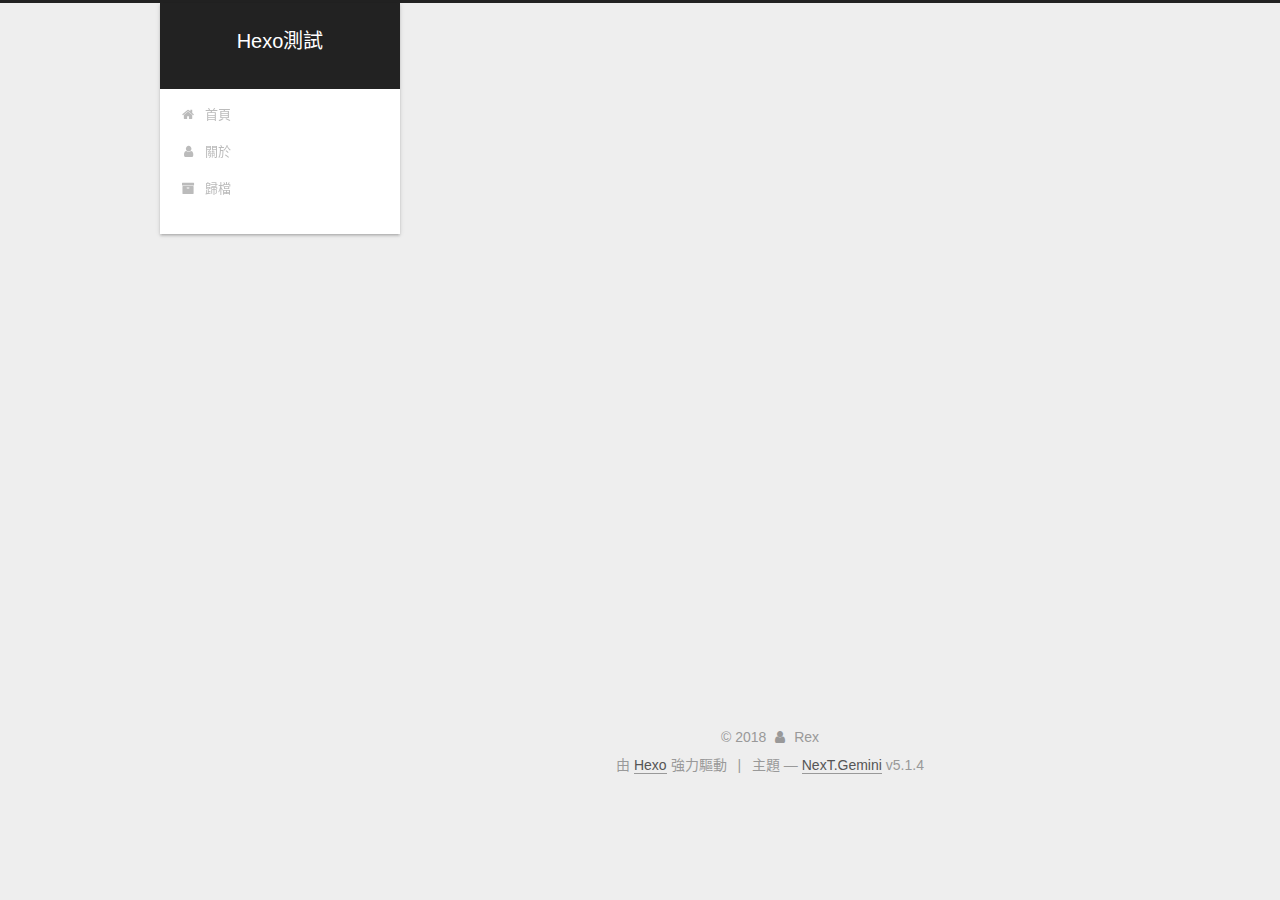
==== commit c60fe5a6: "Site updated: 2018-04-30 21:59:13" ====
--- a/about/index.html
+++ b/about/index.html
@@ -187,6 +187,16 @@
         </li>
       
         
+        <li class="menu-item menu-item-about">
+          <a href="/about/" rel="section">
+            
+              <i class="menu-item-icon fa fa-fw fa-user"></i> <br />
+            
+            關於
+          </a>
+        </li>
+      
+        
         <li class="menu-item menu-item-archives">
           <a href="/archives/" rel="section">
             
--- a/css/main.css
+++ b/css/main.css
@@ -1823,7 +1823,7 @@
   width: 4px;
   height: 4px;
   border-radius: 50%;
-  background: #ffff0b;
+  background: #06ffcd;
 }
 .links-of-blogroll {
   font-size: 13px;
